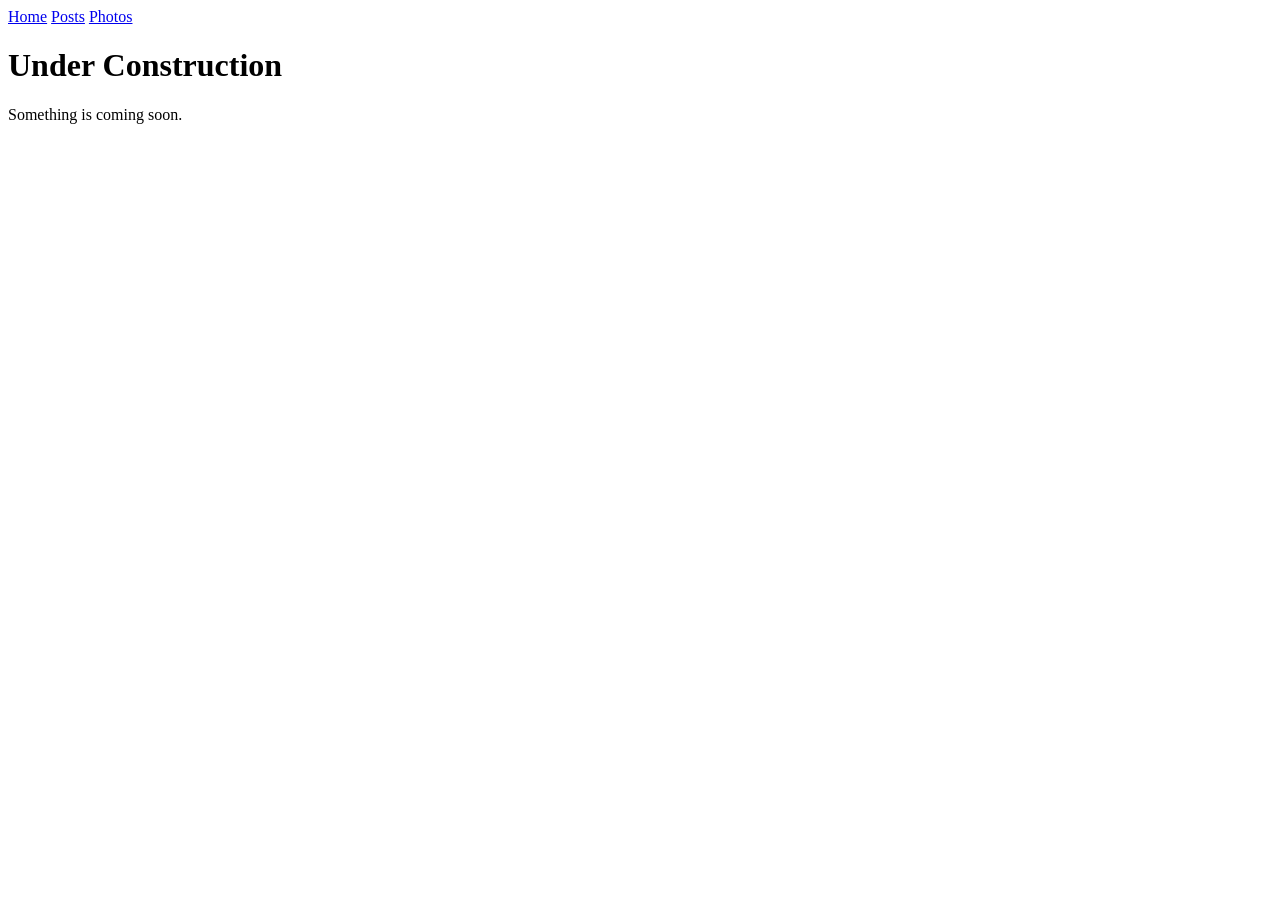
==== portfolio/index.html @ 59af6833 "added navigation pane" ====
<!DOCTYPE html>
<html lang="en">
  <head>
    <meta charset="UTF-8">
    <meta name="viewport" content="width=device-width, initial-scale=1.0">
    <title>Portfolio</title>
  </head>
  <body>
    <nav>
      <a href="/">Home</a>
      <a href="/posts">Posts</a>
      <a href="/photos">Photos</a>
    </nav>
    <h1>Under Construction</h1>
    <p>Something is coming soon.</p>
  </body>
</html>
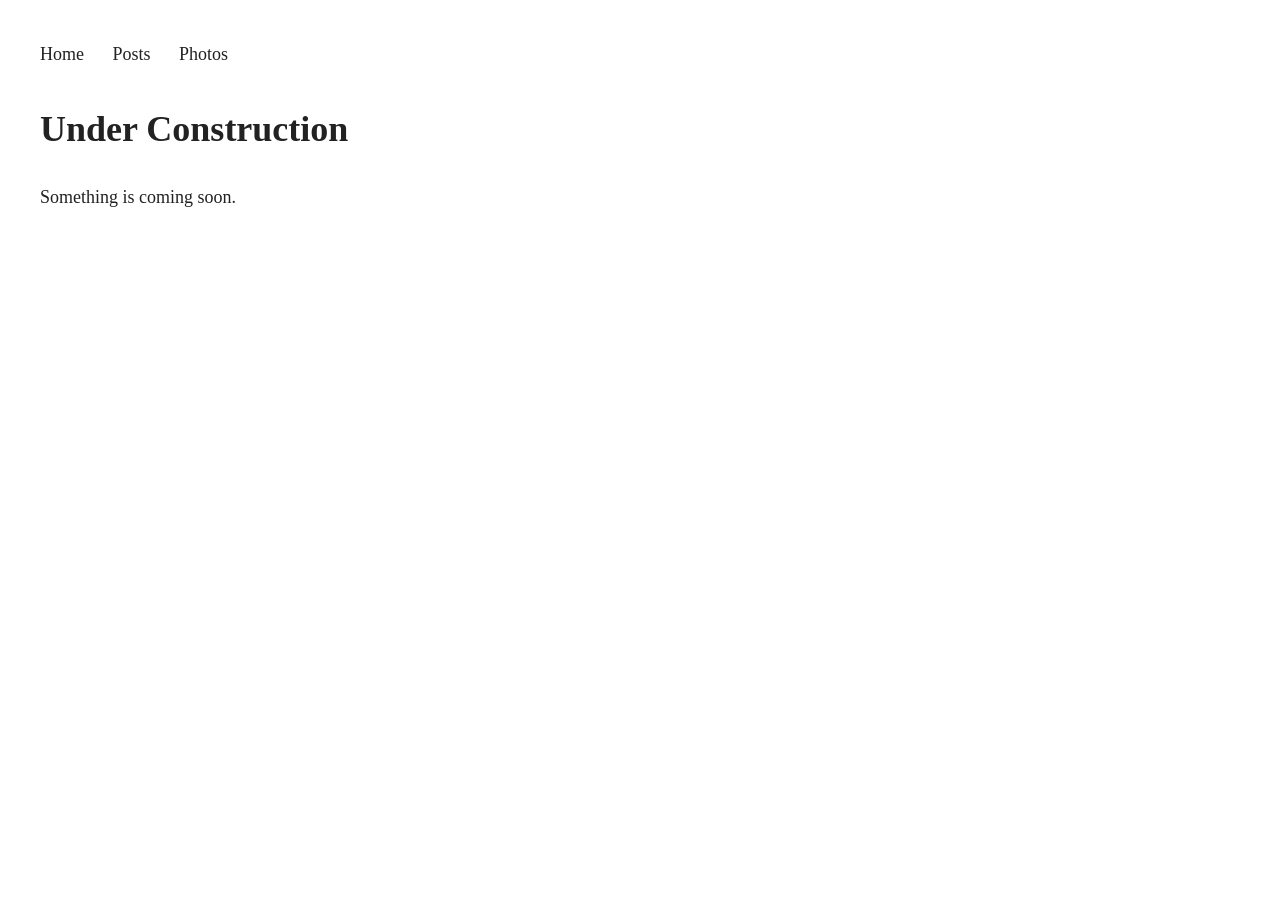
==== commit 199b4bc7: "setup blog and first post" ====
--- a/portfolio/index.html
+++ b/portfolio/index.html
@@ -4,12 +4,13 @@
     <meta charset="UTF-8">
     <meta name="viewport" content="width=device-width, initial-scale=1.0">
     <title>Portfolio</title>
+    <link rel="stylesheet" href="/style.css">
   </head>
   <body>
     <nav>
       <a href="/">Home</a>
       <a href="/posts">Posts</a>
-      <a href="/photos">Photos</a>
+      <a href="/portfolio">Photos</a>
     </nav>
     <h1>Under Construction</h1>
     <p>Something is coming soon.</p>
--- a/style.css
+++ b/style.css
@@ -0,0 +1,26 @@
+body {
+  font-family: Georgia, serif;
+  font-size: 18px;
+  line-height: 1.6;
+  padding: 2rem;
+  color: #222;
+}
+
+nav {
+  margin-bottom: 2rem;
+}
+
+nav a {
+  margin-right: 1.5rem;
+  text-decoration: none;
+  color: #222;
+}
+
+.container {
+    max-width: 700px;
+    margin: auto;
+}
+
+.hero {
+    text-align: center;
+}
